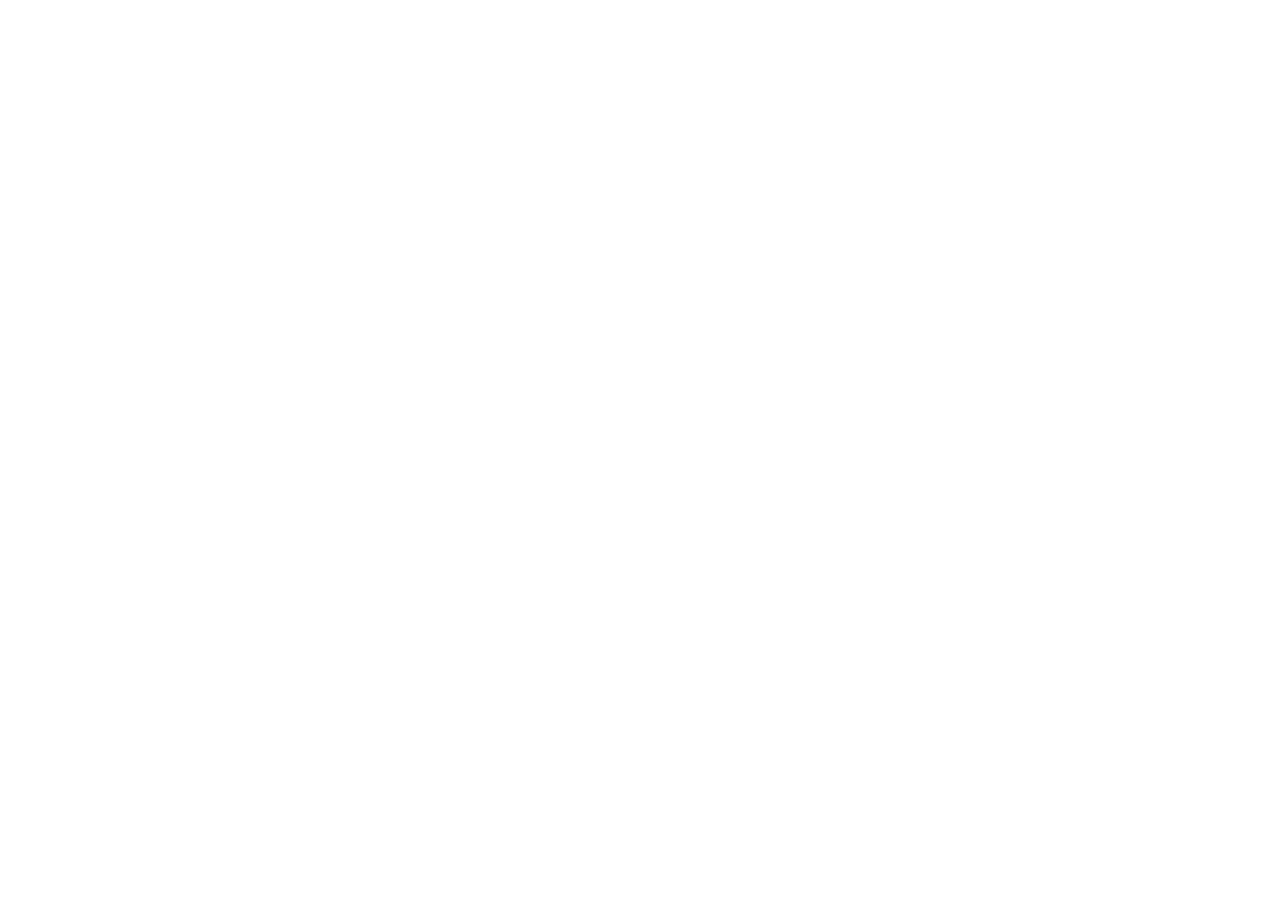
==== Recipes/index.html @ d25875cb "Initial Recipes commit" ====
<!DOCTYPE html>
<html lang="en">

<head>
    <meta charset="UTF-8">
    <meta http-equiv="X-UA-Compatible" content="IE=edge">
    <meta name="viewport" content="width=device-width, initial-scale=1.0">
    <title>Recipes</title>
</head>

<body>

</body>

</html>
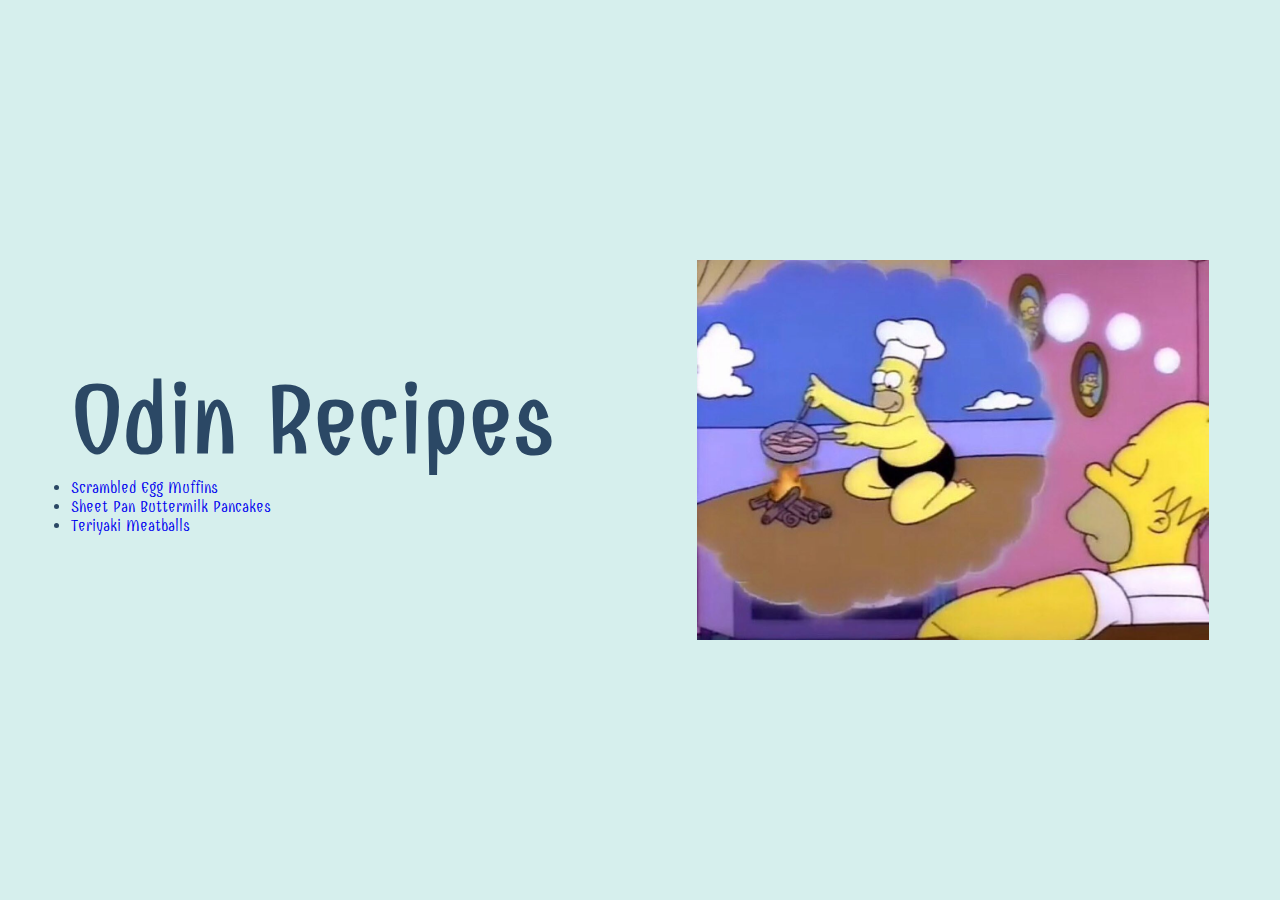
==== commit 93ac4d48: "Started stilyng" ====
--- a/Recipes/index.html
+++ b/Recipes/index.html
@@ -6,10 +6,27 @@
     <meta http-equiv="X-UA-Compatible" content="IE=edge">
     <meta name="viewport" content="width=device-width, initial-scale=1.0">
     <title>Recipes</title>
+
+    <link rel="preconnect" href="https://fonts.googleapis.com">
+    <link rel="preconnect" href="https://fonts.gstatic.com" crossorigin>
+    <link href="https://fonts.googleapis.com/css2?family=Combo&display=swap" rel="stylesheet">
+    <link rel="stylesheet" href="static/stylesheet.css">
 </head>
 
 <body>
+    <div class="main-content">
+        <div>
+            <h1 class="center-text h1">Odin Recipes</h1>
 
+            <ul>
+                <li><a href="recipes/ScrambledEggMuffins.html">Scrambled Egg Muffins</a></li>
+                <li><a href="recipes/ButtermilkPancakes.html">Sheet Pan Buttermilk Pancakes</a></li>
+                <li><a href="recipes/Meetballs.html">Teriyaki Meatballs</a></li>
+            </ul>
+        </div>
+        <img src="static/images/homer.jpg" alt="Homer Simpson cooking">
+
+    </div>
 </body>
 
 </html>--- a/Recipes/static/stylesheet.css
+++ b/Recipes/static/stylesheet.css
@@ -0,0 +1,31 @@
+* {
+    margin: 0;
+    padding: 0;
+    box-sizing: border-box;
+    font-family: 'Combo', cursive;
+}
+
+.center-text {
+    text-align: center;
+}
+
+.h1 {
+    font-size: 6rem;
+}
+
+.main-content {
+    background-color: #D6EFED;
+    color: #2B4865;
+    display: flex;
+    justify-content: space-around;
+    align-items: center;
+    height: 100vh;
+}
+
+img {
+    width: 40%;
+}
+
+a:any-link {
+    text-decoration: none;
+}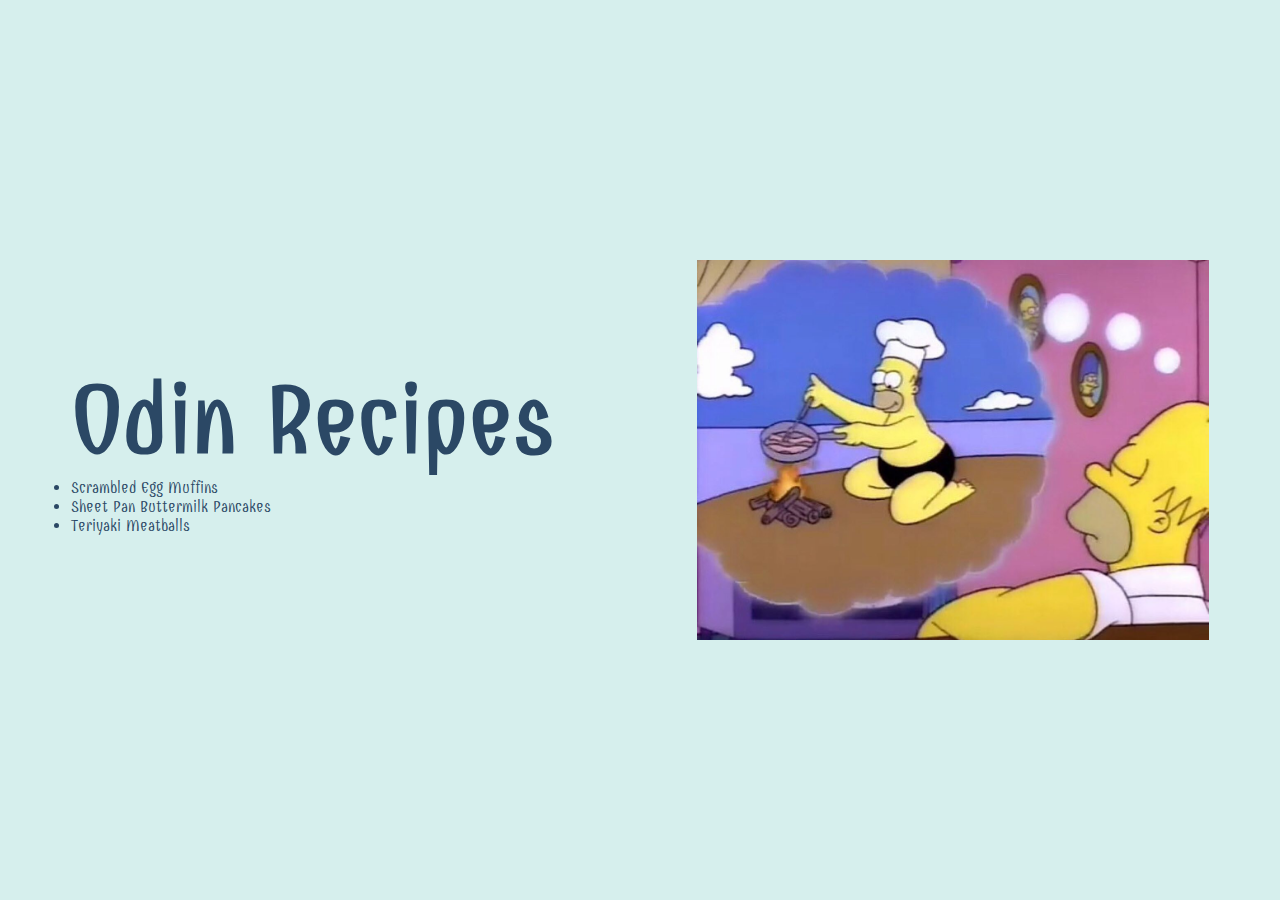
==== commit bc363010: "Recipes - desktop version done" ====
--- a/Recipes/index.html
+++ b/Recipes/index.html
@@ -16,7 +16,7 @@
 <body>
     <div class="main-content">
         <div>
-            <h1 class="center-text h1">Odin Recipes</h1>
+            <h1 class="center-text h1 simple-animation">Odin Recipes</h1>
 
             <ul>
                 <li><a href="recipes/ScrambledEggMuffins.html">Scrambled Egg Muffins</a></li>
--- a/Recipes/static/stylesheet.css
+++ b/Recipes/static/stylesheet.css
@@ -3,6 +3,8 @@
     padding: 0;
     box-sizing: border-box;
     font-family: 'Combo', cursive;
+    background-color: #D6EFED;
+    color: #2B4865;
 }
 
 .center-text {
@@ -14,12 +16,40 @@
 }
 
 .main-content {
-    background-color: #D6EFED;
-    color: #2B4865;
     display: flex;
     justify-content: space-around;
     align-items: center;
     height: 100vh;
+}
+
+.main-recipes {
+    display: grid;
+    grid-template-rows: 1fr 2fr 2fr;
+    grid-template-columns: 1fr 1fr 1fr 1fr;
+    height: 100vh;
+    align-items: center;
+    justify-items: center;
+}
+
+.title {
+    grid-row: 1 / 2;
+    grid-column: 1 / span 5;
+}
+
+.ingridients {
+    grid-row:2 / 3;
+    grid-column: 1 / 3;
+}
+
+.steps {
+    grid-row: 3 / 4;
+    grid-column: 1 / 5;
+    align-self: flex-start;
+}
+
+.picture {
+    grid-row: 2 / 3;
+    grid-column: 3 / 5;
 }
 
 img {
@@ -28,4 +58,25 @@
 
 a:any-link {
     text-decoration: none;
-}+}
+
+.simple-animation {
+    animation: 2s 1 linear simple-animation;
+}
+
+.back-link {
+  display: flex;
+  justify-content: center;
+    padding-top: 2rem;
+    font-size: 2rem;
+}
+
+@keyframes simple-animation {
+    from {
+        margin-left: -100%;
+    }
+
+    to {
+        margin-left: 0%;
+    }
+}
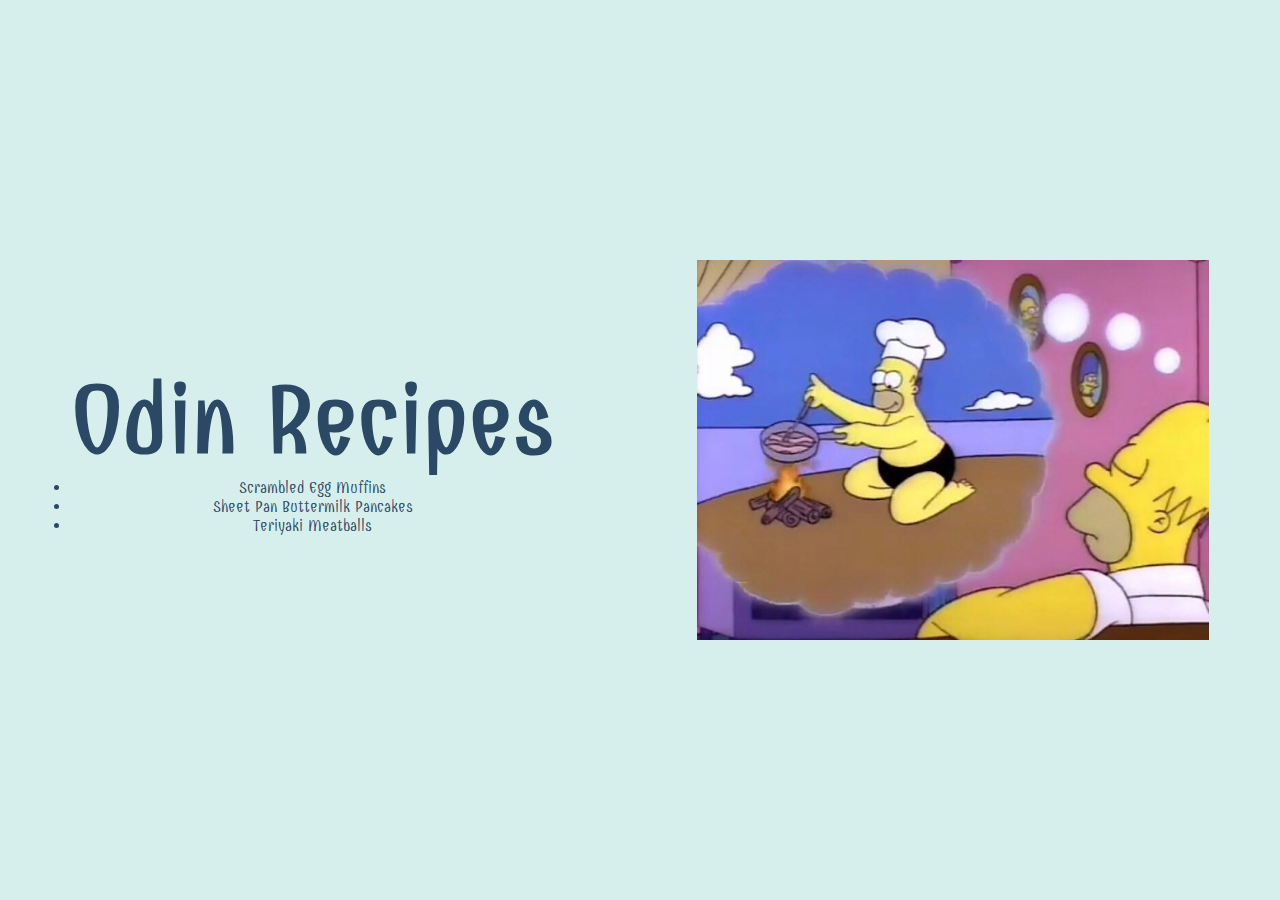
==== commit b04f96f8: "Recipes - mobile version done" ====
--- a/Recipes/index.html
+++ b/Recipes/index.html
@@ -14,9 +14,9 @@
 </head>
 
 <body>
-    <div class="main-content">
+    <div class="main-content center-text">
         <div>
-            <h1 class="center-text h1 simple-animation">Odin Recipes</h1>
+            <h1 class="h1 simple-animation">Odin Recipes</h1>
 
             <ul>
                 <li><a href="recipes/ScrambledEggMuffins.html">Scrambled Egg Muffins</a></li>
--- a/Recipes/static/stylesheet.css
+++ b/Recipes/static/stylesheet.css
@@ -80,3 +80,31 @@
         margin-left: 0%;
     }
 }
+
+@media screen and (max-width: 600px) {
+    .main-recipes {
+        display: flex;
+        flex-direction: column;
+        padding: 1rem;
+    }
+
+    .h1 {
+        font-size: 4rem;
+    }
+
+    .main-content {
+        display: flex;
+        flex-direction: column;
+        justify-content: space-around;
+        align-items: center;
+    }
+
+    img {
+        width: 80%;
+    }
+
+    .title, .ingridients, .picture, .steps {
+        margin-top: 1rem;
+    }
+    
+}
